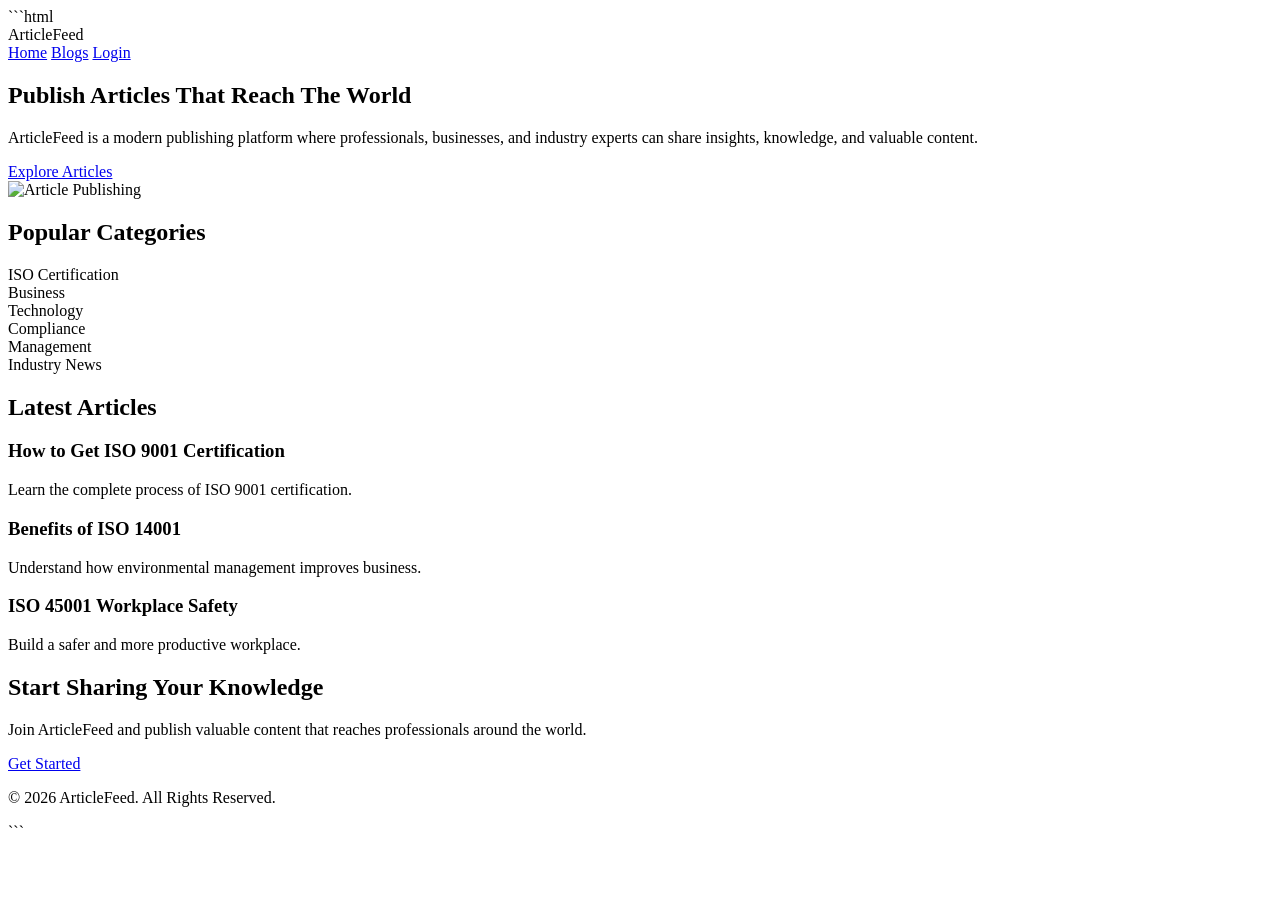
==== index.html @ c2cb36d0 "Update index.html" ====
```html
<!DOCTYPE html>
<html lang="en">
<head>
<meta charset="UTF-8">
<meta name="viewport" content="width=device-width, initial-scale=1.0">

<title>ArticleFeed | Share Knowledge & Industry Insights</title>
<meta name="description" content="ArticleFeed is a modern platform for publishing articles, industry insights, business guides, and professional content.">

<link rel="stylesheet" href="css/style.css">

<link rel="preconnect" href="https://fonts.googleapis.com">
<link href="https://fonts.googleapis.com/css2?family=Poppins:wght@300;400;500;600;700&display=swap" rel="stylesheet">
</head>

<body>

<header class="header">
    <div class="container">
        <div class="logo">
            Article<span>Feed</span>
        </div>

        <nav>
            <a href="index.html">Home</a>
            <a href="blogs.html">Blogs</a>
            <a href="admin/login.html">Login</a>
        </nav>
    </div>
</header>

<section class="hero">
    <div class="container hero-content">

        <div class="hero-text">
            <h1>Publish Articles That Reach The World</h1>

            <p>
                ArticleFeed is a modern publishing platform where professionals,
                businesses, and industry experts can share insights,
                knowledge, and valuable content.
            </p>

            <a href="blogs.html" class="btn">
                Explore Articles
            </a>
        </div>

        <div class="hero-image">
            <img src="https://images.unsplash.com/photo-1516321318423-f06f85e504b3?w=1000"
                alt="Article Publishing">
        </div>

    </div>
</section>

<section class="categories">

    <div class="container">

        <h2>Popular Categories</h2>

        <div class="category-grid">

            <div class="category-card">
                ISO Certification
            </div>

            <div class="category-card">
                Business
            </div>

            <div class="category-card">
                Technology
            </div>

            <div class="category-card">
                Compliance
            </div>

            <div class="category-card">
                Management
            </div>

            <div class="category-card">
                Industry News
            </div>

        </div>

    </div>

</section>

<section class="latest-posts">

    <div class="container">

        <h2>Latest Articles</h2>

        <div id="latestPosts" class="post-grid">

            <div class="post-card">
                <h3>How to Get ISO 9001 Certification</h3>
                <p>Learn the complete process of ISO 9001 certification.</p>
            </div>

            <div class="post-card">
                <h3>Benefits of ISO 14001</h3>
                <p>Understand how environmental management improves business.</p>
            </div>

            <div class="post-card">
                <h3>ISO 45001 Workplace Safety</h3>
                <p>Build a safer and more productive workplace.</p>
            </div>

        </div>

    </div>

</section>

<section class="cta">

    <div class="container">

        <h2>Start Sharing Your Knowledge</h2>

        <p>
            Join ArticleFeed and publish valuable content that reaches
            professionals around the world.
        </p>

        <a href="admin/login.html" class="btn">
            Get Started
        </a>

    </div>

</section>

<footer>

    <div class="container">

        <p>
            © 2026 ArticleFeed. All Rights Reserved.
        </p>

    </div>

</footer>

<script src="js/main.js"></script>

</body>
</html>
```
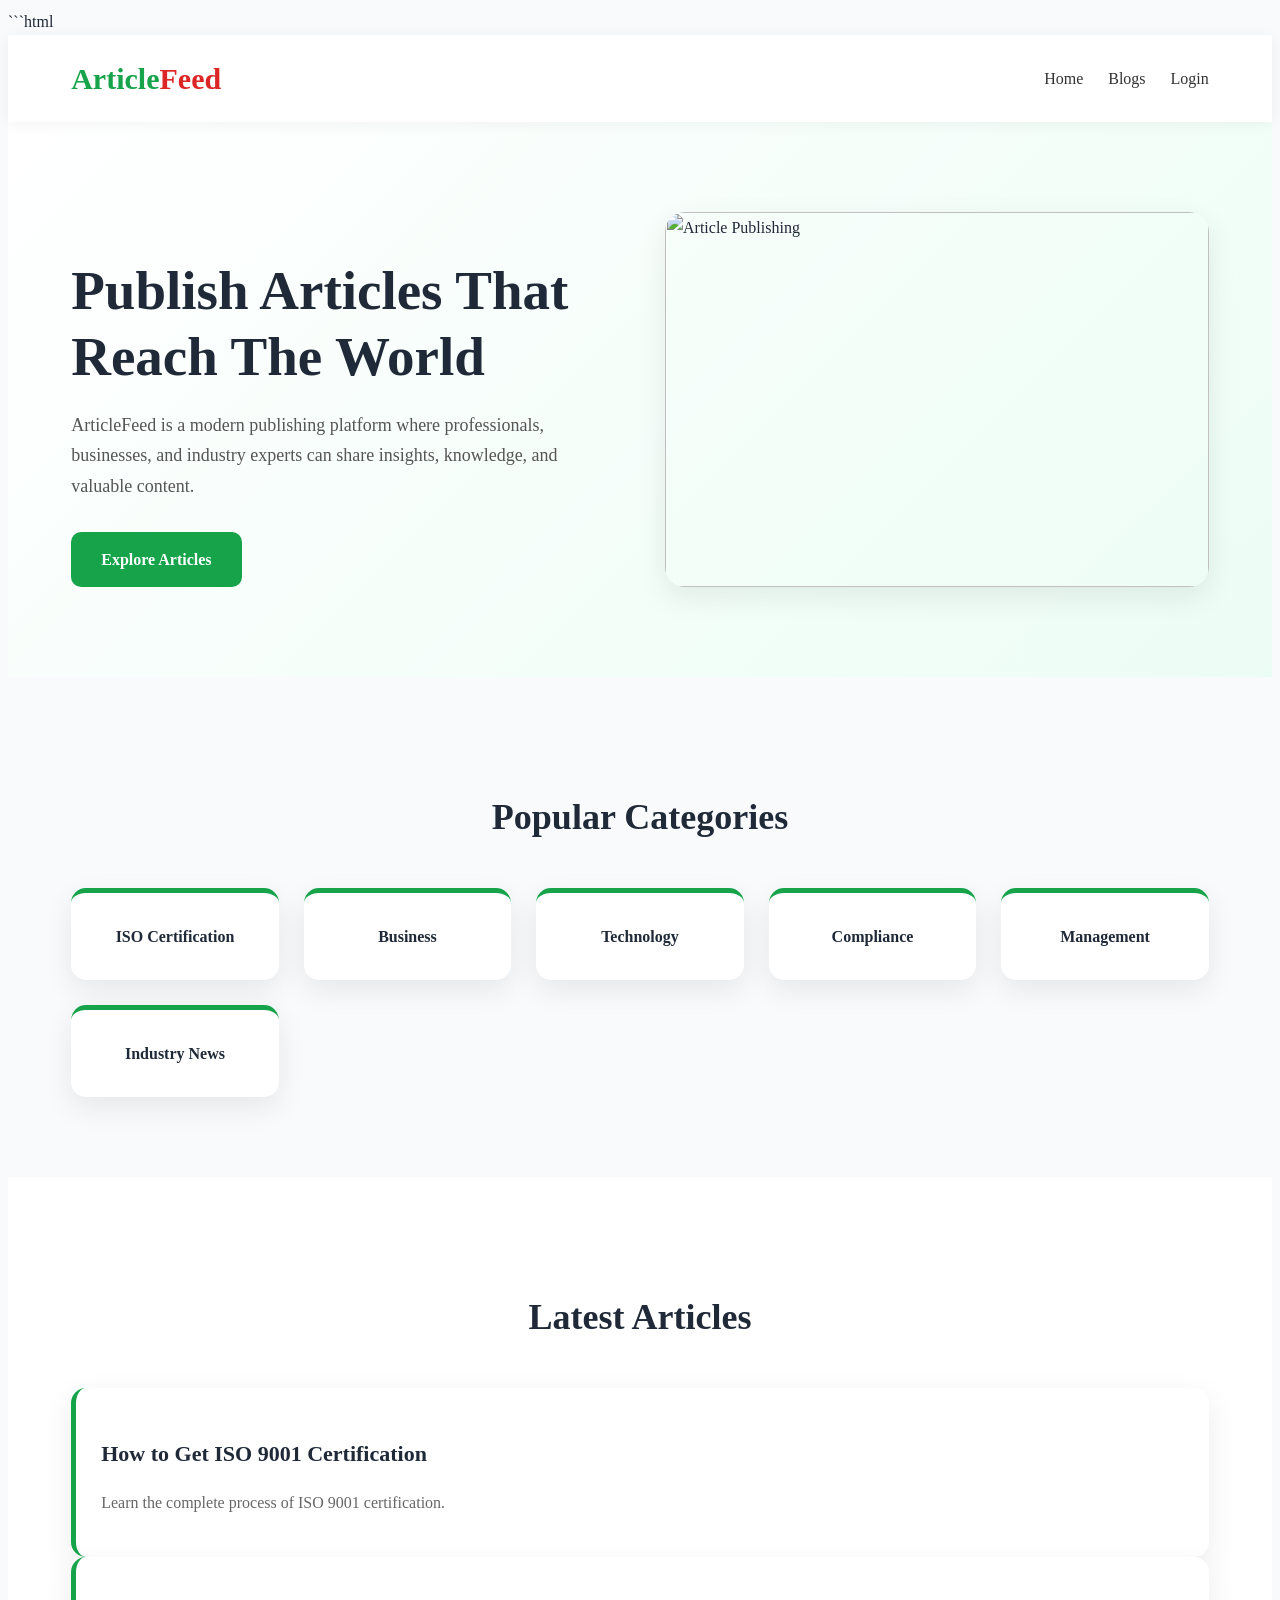
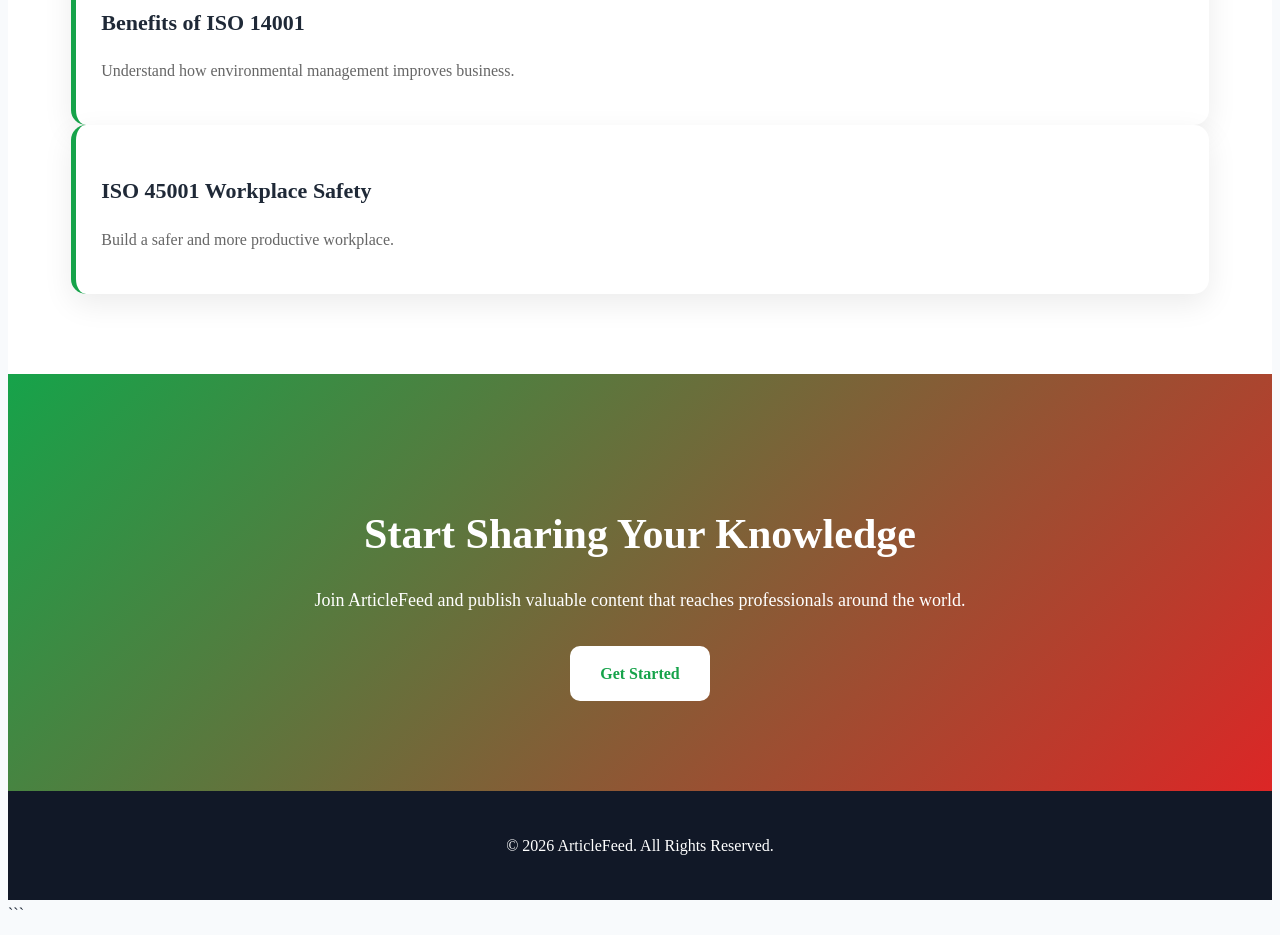
==== commit 453db093: "Update index.html" ====
--- a/index.html
+++ b/index.html
@@ -13,7 +13,7 @@
 <link rel="preconnect" href="https://fonts.googleapis.com">
 <link href="https://fonts.googleapis.com/css2?family=Poppins:wght@300;400;500;600;700&display=swap" rel="stylesheet">
 </head>
-
+    <script type="module" src="js/blog.js"></script>
 <body>
 
 <header class="header">
@@ -100,6 +100,7 @@
         <h2>Latest Articles</h2>
 
         <div id="latestPosts" class="post-grid">
+</div>
 
             <div class="post-card">
                 <h3>How to Get ISO 9001 Certification</h3>
--- a/css/style.css
+++ b/css/style.css
@@ -0,0 +1,282 @@
+```css
+*{
+margin:0;
+padding:0;
+box-sizing:border-box;
+font-family:'Poppins',sans-serif;
+}
+
+:root{
+--green:#16a34a;
+--green-dark:#15803d;
+--red:#dc2626;
+--white:#ffffff;
+--light:#f8fafc;
+--text:#1f2937;
+--shadow:0 10px 30px rgba(0,0,0,0.08);
+}
+
+body{
+background:var(--light);
+color:var(--text);
+line-height:1.7;
+}
+
+.container{
+width:90%;
+max-width:1200px;
+margin:auto;
+}
+
+/* HEADER */
+
+.header{
+background:#fff;
+padding:18px 0;
+position:sticky;
+top:0;
+z-index:1000;
+box-shadow:0 2px 15px rgba(0,0,0,.05);
+}
+
+.header .container{
+display:flex;
+justify-content:space-between;
+align-items:center;
+}
+
+.logo{
+font-size:30px;
+font-weight:700;
+color:var(--green);
+}
+
+.logo span{
+color:var(--red);
+}
+
+nav{
+display:flex;
+gap:25px;
+}
+
+nav a{
+text-decoration:none;
+color:#333;
+font-weight:500;
+transition:.3s;
+}
+
+nav a:hover{
+color:var(--green);
+}
+
+/* HERO */
+
+.hero{
+padding:90px 0;
+background:linear-gradient(
+135deg,
+#ffffff,
+#ecfdf5
+);
+}
+
+.hero-content{
+display:grid;
+grid-template-columns:1fr 1fr;
+align-items:center;
+gap:50px;
+}
+
+.hero-text h1{
+font-size:55px;
+font-weight:700;
+line-height:1.2;
+margin-bottom:20px;
+}
+
+.hero-text p{
+font-size:18px;
+color:#555;
+margin-bottom:30px;
+}
+
+.hero-image img{
+width:100%;
+border-radius:20px;
+box-shadow:var(--shadow);
+}
+
+/* BUTTON */
+
+.btn{
+display:inline-block;
+background:var(--green);
+color:#fff;
+padding:14px 30px;
+text-decoration:none;
+border-radius:10px;
+font-weight:600;
+transition:.3s;
+}
+
+.btn:hover{
+background:var(--green-dark);
+transform:translateY(-2px);
+}
+
+/* CATEGORIES */
+
+.categories{
+padding:80px 0;
+}
+
+.categories h2{
+text-align:center;
+font-size:36px;
+margin-bottom:40px;
+}
+
+.category-grid{
+display:grid;
+grid-template-columns:repeat(auto-fit,minmax(200px,1fr));
+gap:25px;
+}
+
+.category-card{
+background:#fff;
+padding:30px;
+border-radius:15px;
+text-align:center;
+font-weight:600;
+box-shadow:var(--shadow);
+border-top:5px solid var(--green);
+transition:.3s;
+}
+
+.category-card:hover{
+transform:translateY(-8px);
+}
+
+/* POSTS */
+
+.latest-posts{
+padding:80px 0;
+background:#fff;
+}
+
+.latest-posts h2{
+text-align:center;
+font-size:36px;
+margin-bottom:40px;
+}
+
+.post-grid{
+display:grid;
+grid-template-columns:repeat(auto-fit,minmax(300px,1fr));
+gap:30px;
+}
+
+.post-card{
+background:#fff;
+padding:25px;
+border-radius:15px;
+box-shadow:var(--shadow);
+transition:.3s;
+border-left:5px solid var(--green);
+}
+
+.post-card:hover{
+transform:translateY(-8px);
+}
+
+.post-card h3{
+margin-bottom:15px;
+font-size:22px;
+}
+
+.post-card p{
+color:#666;
+}
+
+/* CTA */
+
+.cta{
+padding:90px 0;
+background:linear-gradient(
+135deg,
+var(--green),
+var(--red)
+);
+color:#fff;
+text-align:center;
+}
+
+.cta h2{
+font-size:42px;
+margin-bottom:15px;
+}
+
+.cta p{
+max-width:700px;
+margin:auto;
+margin-bottom:30px;
+font-size:18px;
+}
+
+.cta .btn{
+background:#fff;
+color:var(--green);
+}
+
+/* FOOTER */
+
+footer{
+background:#111827;
+color:#fff;
+padding:25px 0;
+text-align:center;
+}
+
+/* RESPONSIVE */
+
+@media(max-width:900px){
+
+.hero-content{
+grid-template-columns:1fr;
+}
+
+.hero-text h1{
+font-size:38px;
+}
+
+nav{
+gap:15px;
+}
+
+}
+
+@media(max-width:600px){
+
+.logo{
+font-size:24px;
+}
+
+.hero{
+padding:60px 0;
+}
+
+.hero-text h1{
+font-size:32px;
+}
+
+.categories h2,
+.latest-posts h2,
+.cta h2{
+font-size:28px;
+}
+
+}
+```
+
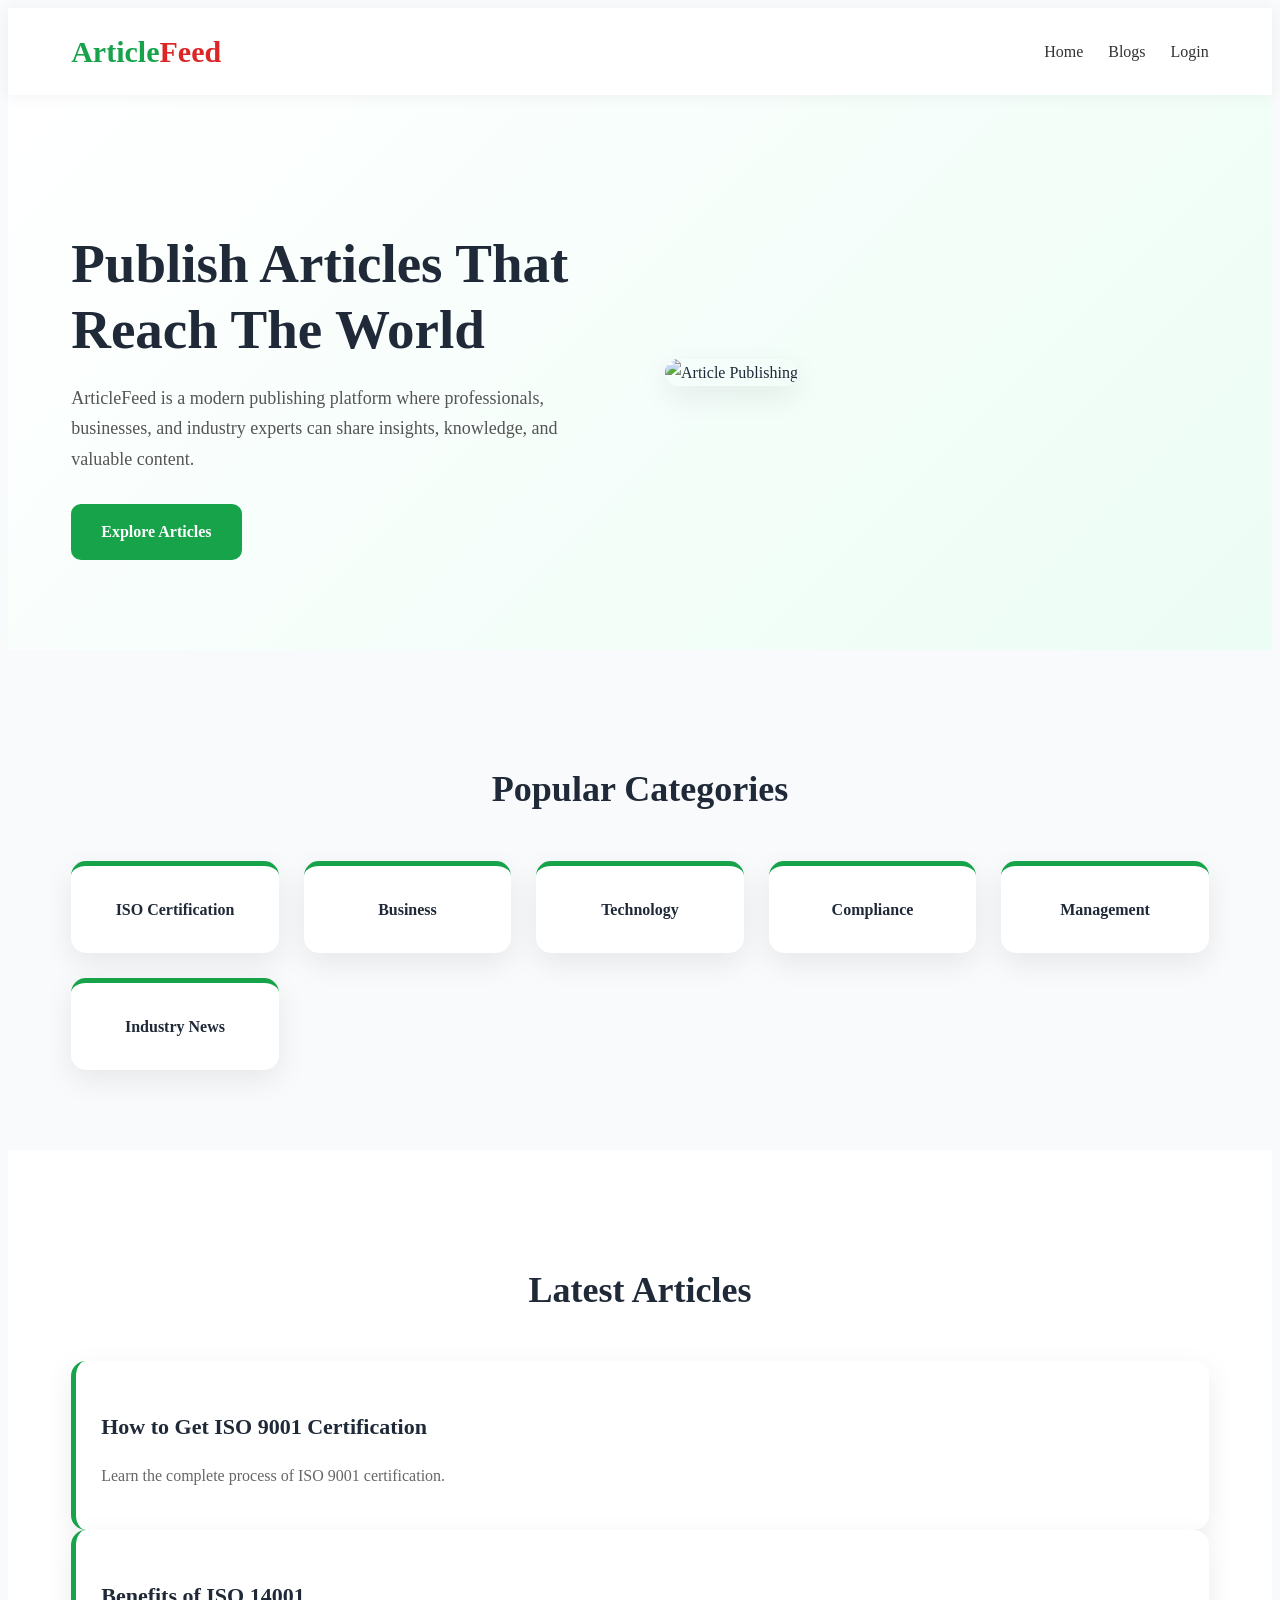
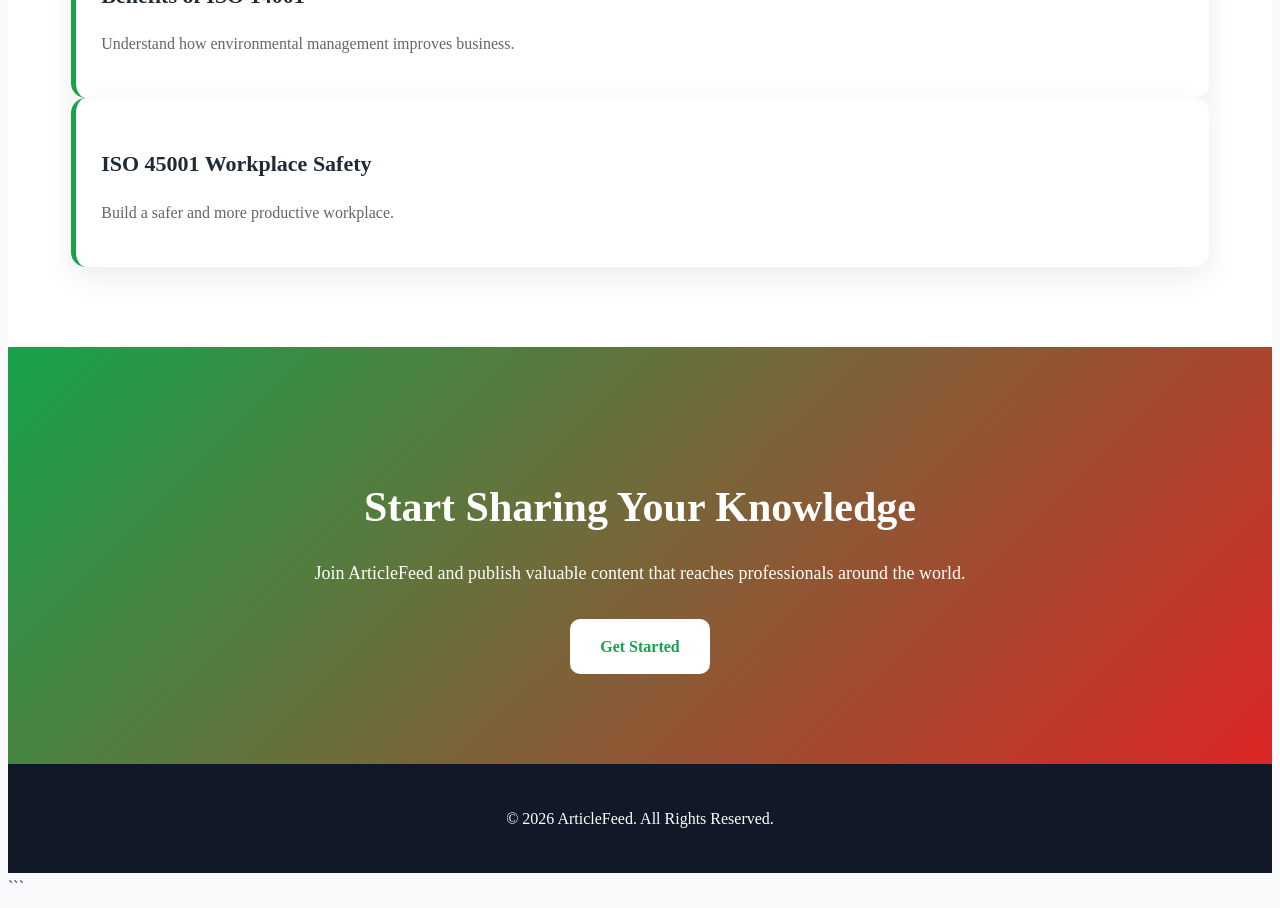
==== commit 4fdd3f58: "Update index.html" ====
--- a/index.html
+++ b/index.html
@@ -1,4 +1,3 @@
-```html
 <!DOCTYPE html>
 <html lang="en">
 <head>
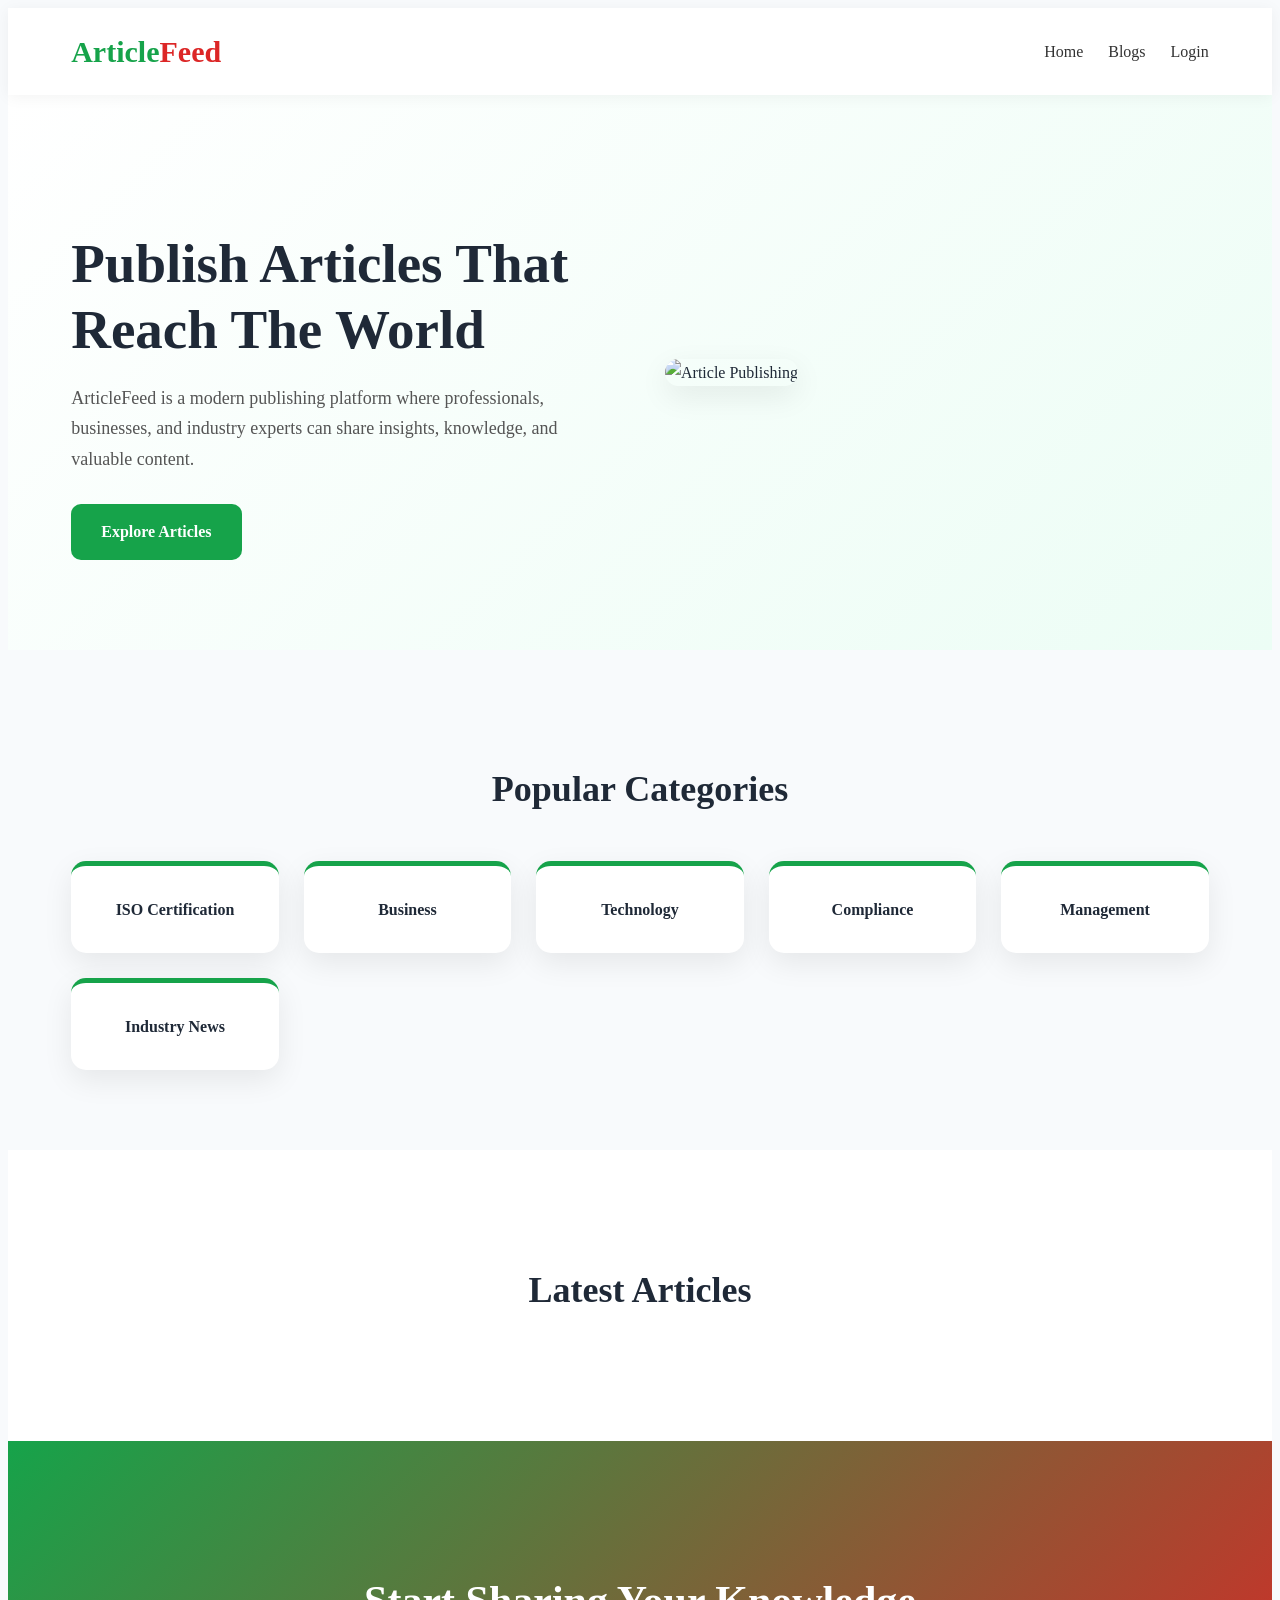
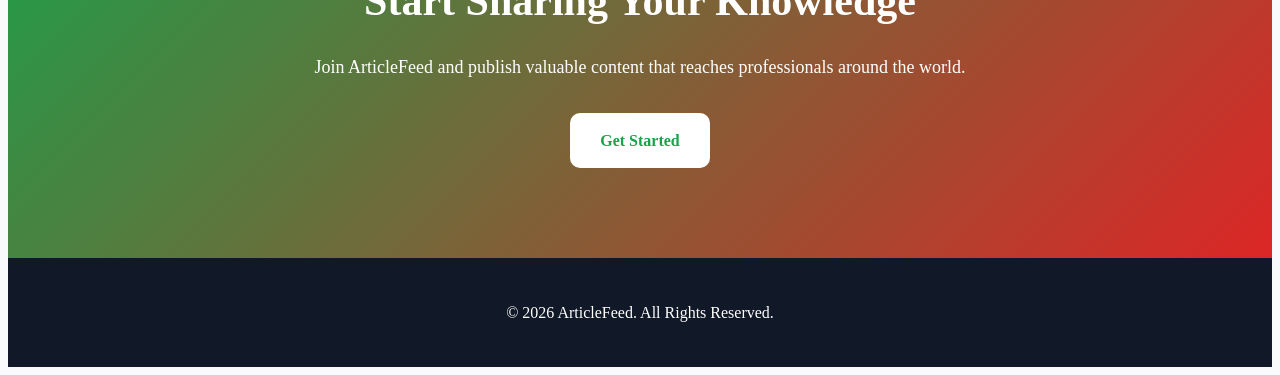
==== commit ddba3936: "Update index.html" ====
--- a/index.html
+++ b/index.html
@@ -1,161 +1,176 @@
 <!DOCTYPE html>
 <html lang="en">
+
 <head>
+
 <meta charset="UTF-8">
 <meta name="viewport" content="width=device-width, initial-scale=1.0">
 
 <title>ArticleFeed | Share Knowledge & Industry Insights</title>
-<meta name="description" content="ArticleFeed is a modern platform for publishing articles, industry insights, business guides, and professional content.">
+
+<meta name="description"
+content="ArticleFeed is a modern platform for publishing articles, industry insights, business guides, and professional content.">
 
 <link rel="stylesheet" href="css/style.css">
 
 <link rel="preconnect" href="https://fonts.googleapis.com">
-<link href="https://fonts.googleapis.com/css2?family=Poppins:wght@300;400;500;600;700&display=swap" rel="stylesheet">
+
+<link href="https://fonts.googleapis.com/css2?family=Poppins:wght@300;400;500;600;700&display=swap"
+rel="stylesheet">
+
 </head>
-    <script type="module" src="js/blog.js"></script>
+
 <body>
 
 <header class="header">
-    <div class="container">
-        <div class="logo">
-            Article<span>Feed</span>
-        </div>
 
-        <nav>
-            <a href="index.html">Home</a>
-            <a href="blogs.html">Blogs</a>
-            <a href="admin/login.html">Login</a>
-        </nav>
-    </div>
+<div class="container">
+
+<div class="logo">
+Article<span>Feed</span>
+</div>
+
+<nav>
+
+<a href="index.html">Home</a>
+
+<a href="blogs.html">Blogs</a>
+
+<a href="admin/login.html">Login</a>
+
+</nav>
+
+</div>
+
 </header>
 
 <section class="hero">
-    <div class="container hero-content">
 
-        <div class="hero-text">
-            <h1>Publish Articles That Reach The World</h1>
+<div class="container hero-content">
 
-            <p>
-                ArticleFeed is a modern publishing platform where professionals,
-                businesses, and industry experts can share insights,
-                knowledge, and valuable content.
-            </p>
+<div class="hero-text">
 
-            <a href="blogs.html" class="btn">
-                Explore Articles
-            </a>
-        </div>
+<h1>
+Publish Articles That Reach The World
+</h1>
 
-        <div class="hero-image">
-            <img src="https://images.unsplash.com/photo-1516321318423-f06f85e504b3?w=1000"
-                alt="Article Publishing">
-        </div>
+<p>
+ArticleFeed is a modern publishing platform where professionals,
+businesses, and industry experts can share insights,
+knowledge, and valuable content.
+</p>
 
-    </div>
+<a href="blogs.html" class="btn">
+Explore Articles
+</a>
+
+</div>
+
+<div class="hero-image">
+
+<img
+src="https://images.unsplash.com/photo-1516321318423-f06f85e504b3?w=1000"
+alt="Article Publishing">
+
+</div>
+
+</div>
+
 </section>
 
 <section class="categories">
 
-    <div class="container">
+<div class="container">
 
-        <h2>Popular Categories</h2>
+<h2>Popular Categories</h2>
 
-        <div class="category-grid">
+<div class="category-grid">
 
-            <div class="category-card">
-                ISO Certification
-            </div>
+<div class="category-card">
+ISO Certification
+</div>
 
-            <div class="category-card">
-                Business
-            </div>
+<div class="category-card">
+Business
+</div>
 
-            <div class="category-card">
-                Technology
-            </div>
+<div class="category-card">
+Technology
+</div>
 
-            <div class="category-card">
-                Compliance
-            </div>
+<div class="category-card">
+Compliance
+</div>
 
-            <div class="category-card">
-                Management
-            </div>
+<div class="category-card">
+Management
+</div>
 
-            <div class="category-card">
-                Industry News
-            </div>
+<div class="category-card">
+Industry News
+</div>
 
-        </div>
+</div>
 
-    </div>
+</div>
 
 </section>
 
+<!-- FIREBASE POSTS -->
+
 <section class="latest-posts">
 
-    <div class="container">
+<div class="container">
 
-        <h2>Latest Articles</h2>
+<h2>Latest Articles</h2>
 
-        <div id="latestPosts" class="post-grid">
+<div id="latestPosts" class="post-grid">
+
+<!-- Posts loaded from Firebase -->
+
 </div>
 
-            <div class="post-card">
-                <h3>How to Get ISO 9001 Certification</h3>
-                <p>Learn the complete process of ISO 9001 certification.</p>
-            </div>
-
-            <div class="post-card">
-                <h3>Benefits of ISO 14001</h3>
-                <p>Understand how environmental management improves business.</p>
-            </div>
-
-            <div class="post-card">
-                <h3>ISO 45001 Workplace Safety</h3>
-                <p>Build a safer and more productive workplace.</p>
-            </div>
-
-        </div>
-
-    </div>
+</div>
 
 </section>
 
 <section class="cta">
 
-    <div class="container">
+<div class="container">
 
-        <h2>Start Sharing Your Knowledge</h2>
+<h2>
+Start Sharing Your Knowledge
+</h2>
 
-        <p>
-            Join ArticleFeed and publish valuable content that reaches
-            professionals around the world.
-        </p>
+<p>
+Join ArticleFeed and publish valuable content that reaches
+professionals around the world.
+</p>
 
-        <a href="admin/login.html" class="btn">
-            Get Started
-        </a>
+<a href="admin/login.html" class="btn">
+Get Started
+</a>
 
-    </div>
+</div>
 
 </section>
 
 <footer>
 
-    <div class="container">
+<div class="container">
 
-        <p>
-            © 2026 ArticleFeed. All Rights Reserved.
-        </p>
+<p>
+© 2026 ArticleFeed. All Rights Reserved.
+</p>
 
-    </div>
+</div>
 
 </footer>
 
-<script src="js/main.js"></script>
+<!-- BLOG SCRIPT -->
+
+<script type="module" src="js/blog.js"></script>
 
 </body>
+
 </html>
-```
-
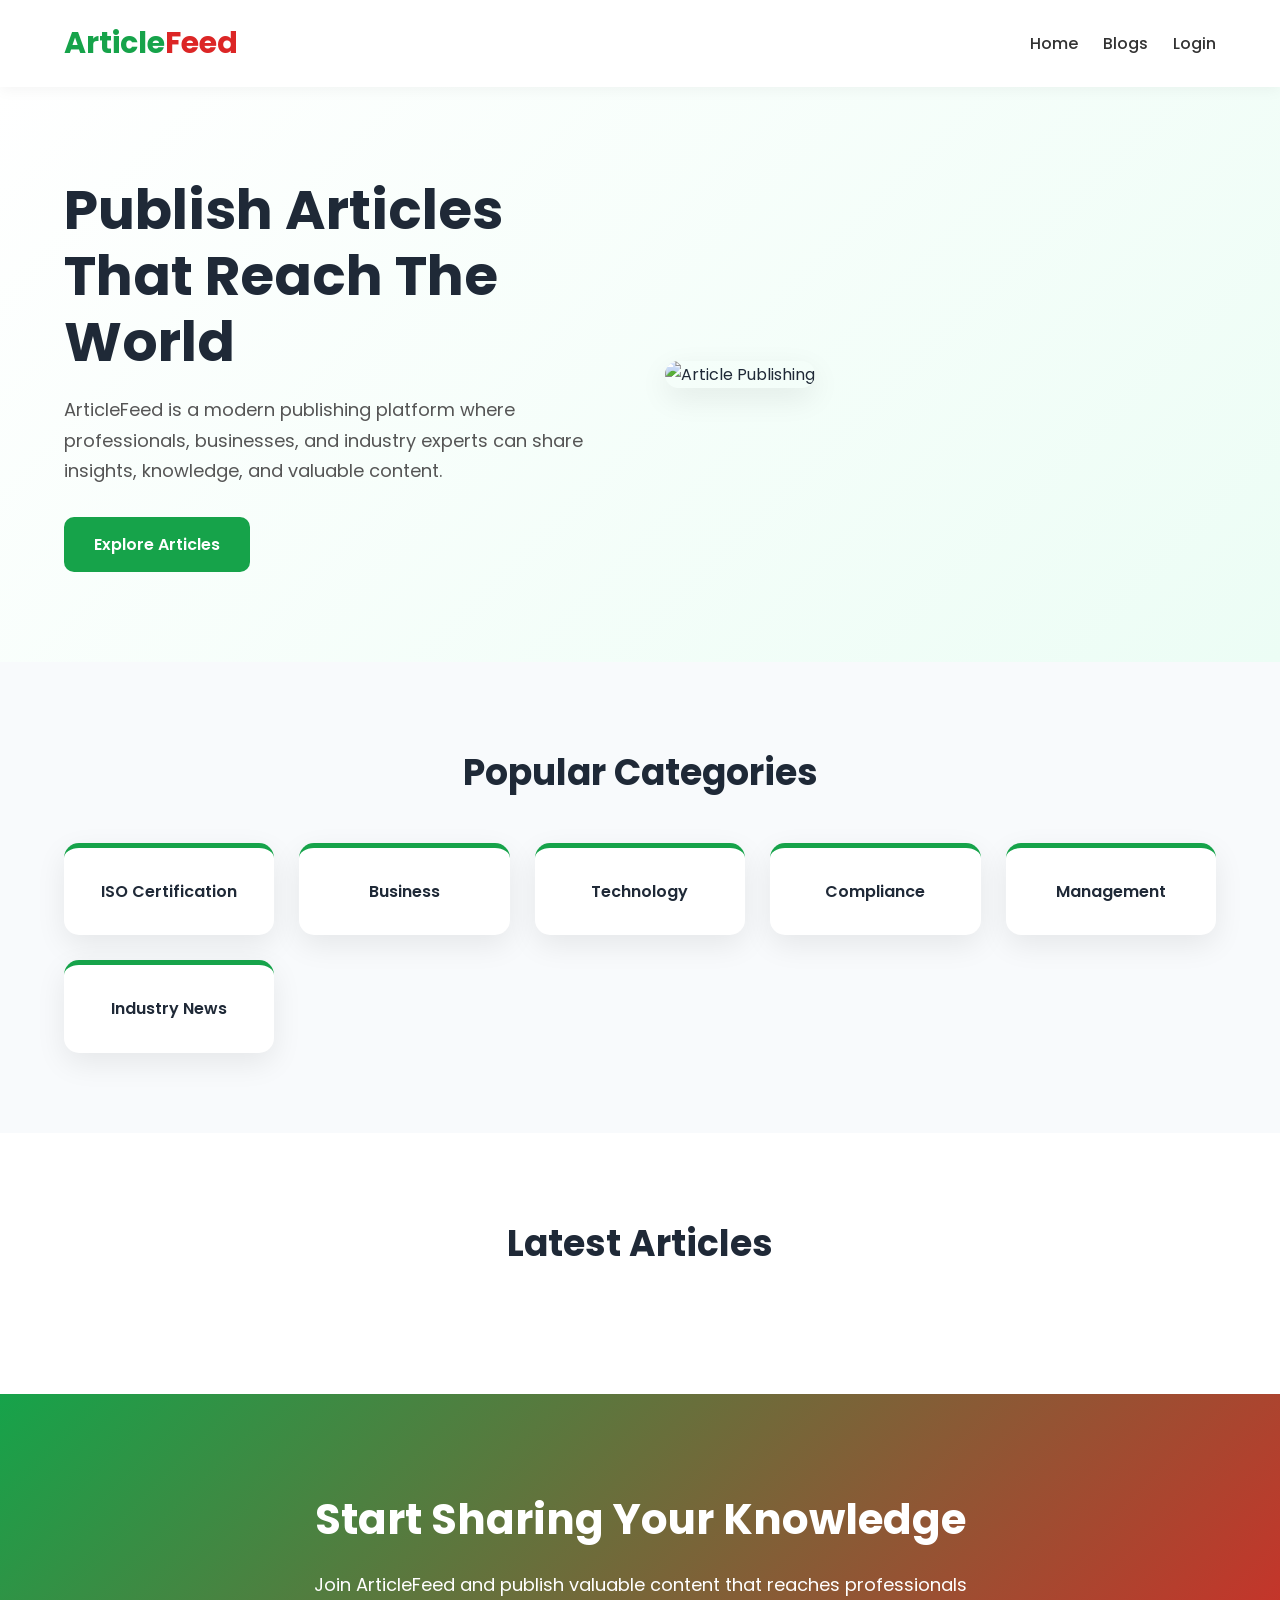
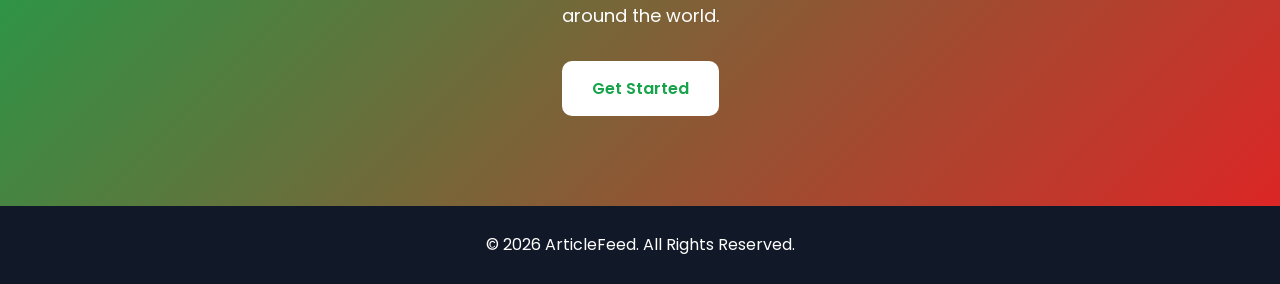
==== commit 1e43ff16: "Update index.html" ====
--- a/index.html
+++ b/index.html
@@ -5,6 +5,7 @@
 
 <meta charset="UTF-8">
 <meta name="viewport" content="width=device-width, initial-scale=1.0">
+  <meta name="google-site-verification" content="3u3PpjCvQ0QmKbpqgPXjgBtOuxwUGwCLlPK6Dde6uUM" />
 
 <title>ArticleFeed | Share Knowledge & Industry Insights</title>
 
--- a/css/style.css
+++ b/css/style.css
@@ -1,4 +1,3 @@
-```css
 *{
 margin:0;
 padding:0;
@@ -278,5 +277,3 @@
 }
 
 }
-```
-
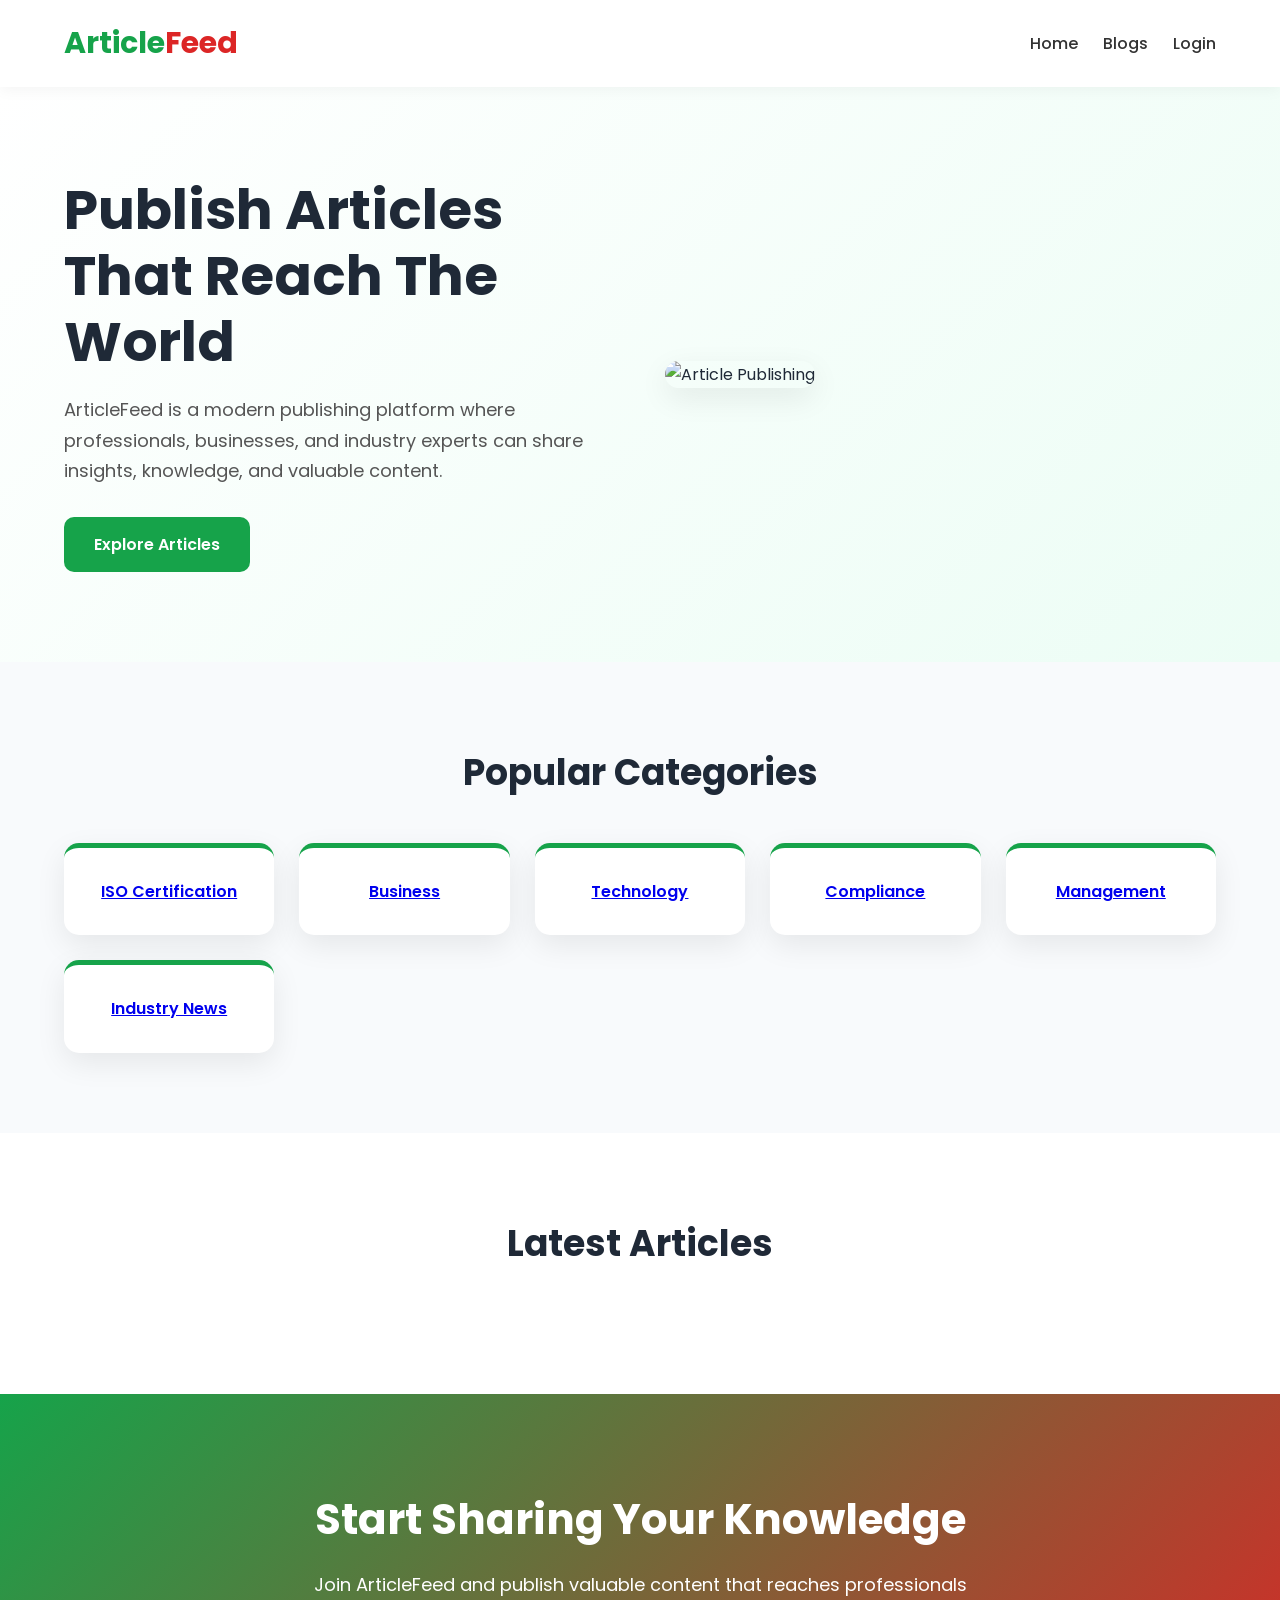
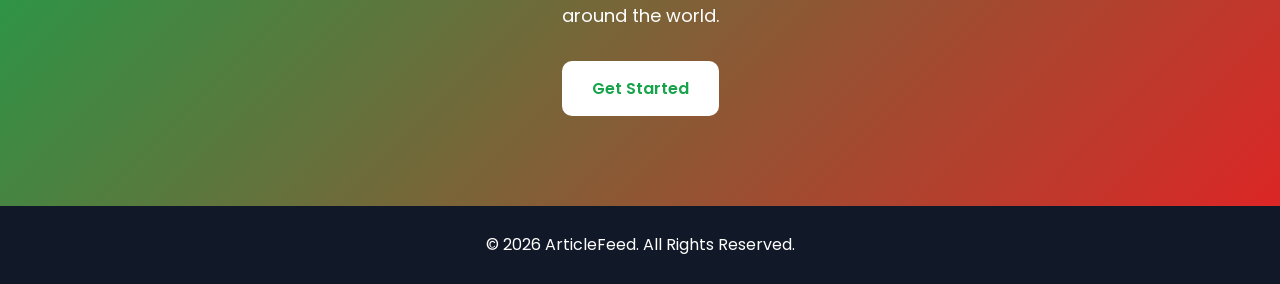
==== commit 9288edfd: "Update index.html" ====
--- a/index.html
+++ b/index.html
@@ -87,29 +87,29 @@
 
 <div class="category-grid">
 
-<div class="category-card">
+<a href="blogs.html?category=ISO%20Certification" class="category-card">
 ISO Certification
-</div>
+</a>
 
-<div class="category-card">
+<a href="blogs.html?category=Business" class="category-card">
 Business
-</div>
+</a>
 
-<div class="category-card">
+<a href="blogs.html?category=Technology" class="category-card">
 Technology
-</div>
+</a>
 
-<div class="category-card">
+<a href="blogs.html?category=Compliance" class="category-card">
 Compliance
-</div>
+</a>
 
-<div class="category-card">
+<a href="blogs.html?category=Management" class="category-card">
 Management
-</div>
+</a>
 
-<div class="category-card">
+<a href="blogs.html?category=Industry%20News" class="category-card">
 Industry News
-</div>
+</a>
 
 </div>
 
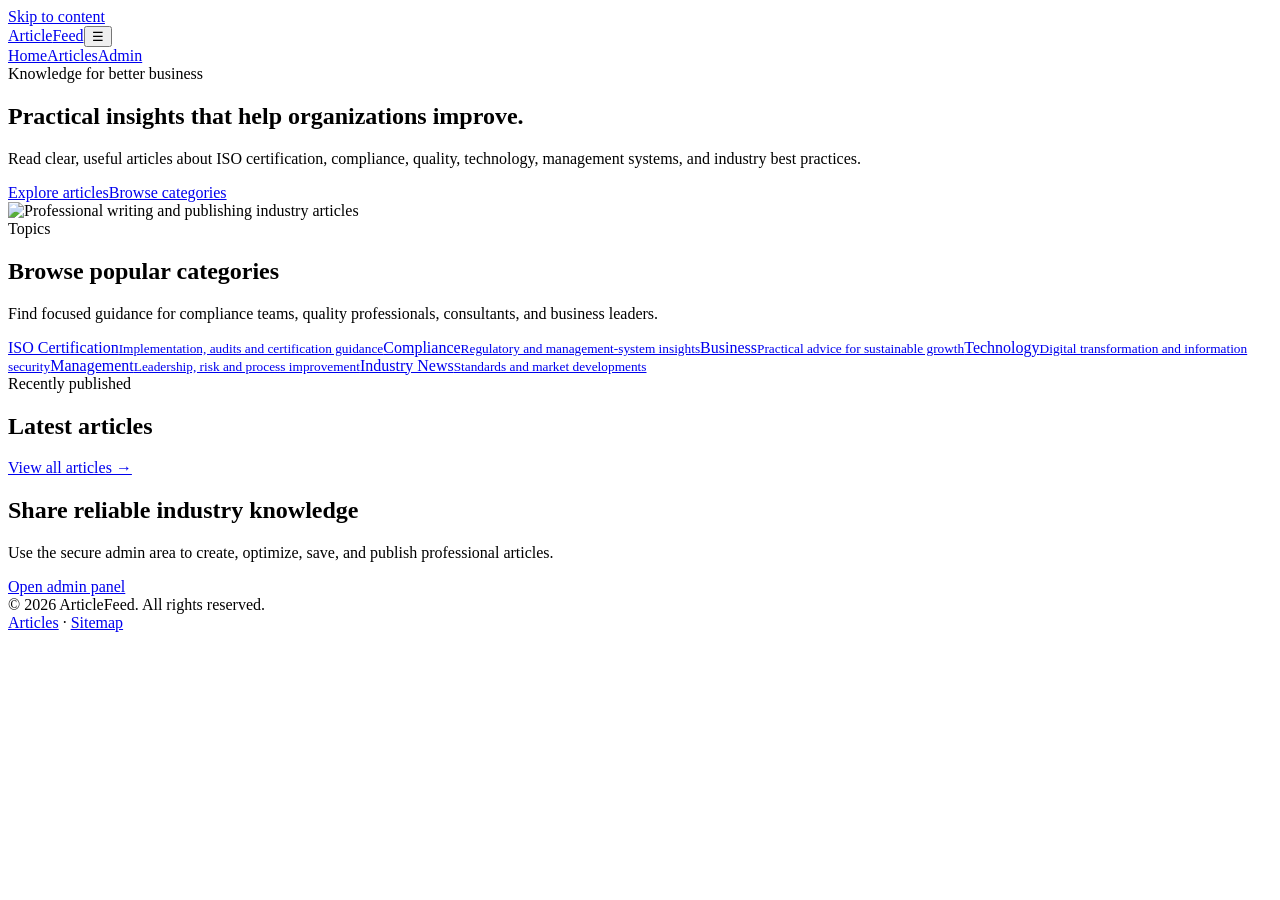
==== commit a69ffb8b: "Add files via upload" ====
--- a/index.html
+++ b/index.html
@@ -1,177 +1 @@
-<!DOCTYPE html>
-<html lang="en">
-
-<head>
-
-<meta charset="UTF-8">
-<meta name="viewport" content="width=device-width, initial-scale=1.0">
-  <meta name="google-site-verification" content="3u3PpjCvQ0QmKbpqgPXjgBtOuxwUGwCLlPK6Dde6uUM" />
-
-<title>ArticleFeed | Share Knowledge & Industry Insights</title>
-
-<meta name="description"
-content="ArticleFeed is a modern platform for publishing articles, industry insights, business guides, and professional content.">
-
-<link rel="stylesheet" href="css/style.css">
-
-<link rel="preconnect" href="https://fonts.googleapis.com">
-
-<link href="https://fonts.googleapis.com/css2?family=Poppins:wght@300;400;500;600;700&display=swap"
-rel="stylesheet">
-
-</head>
-
-<body>
-
-<header class="header">
-
-<div class="container">
-
-<div class="logo">
-Article<span>Feed</span>
-</div>
-
-<nav>
-
-<a href="index.html">Home</a>
-
-<a href="blogs.html">Blogs</a>
-
-<a href="admin/login.html">Login</a>
-
-</nav>
-
-</div>
-
-</header>
-
-<section class="hero">
-
-<div class="container hero-content">
-
-<div class="hero-text">
-
-<h1>
-Publish Articles That Reach The World
-</h1>
-
-<p>
-ArticleFeed is a modern publishing platform where professionals,
-businesses, and industry experts can share insights,
-knowledge, and valuable content.
-</p>
-
-<a href="blogs.html" class="btn">
-Explore Articles
-</a>
-
-</div>
-
-<div class="hero-image">
-
-<img
-src="https://images.unsplash.com/photo-1516321318423-f06f85e504b3?w=1000"
-alt="Article Publishing">
-
-</div>
-
-</div>
-
-</section>
-
-<section class="categories">
-
-<div class="container">
-
-<h2>Popular Categories</h2>
-
-<div class="category-grid">
-
-<a href="blogs.html?category=ISO%20Certification" class="category-card">
-ISO Certification
-</a>
-
-<a href="blogs.html?category=Business" class="category-card">
-Business
-</a>
-
-<a href="blogs.html?category=Technology" class="category-card">
-Technology
-</a>
-
-<a href="blogs.html?category=Compliance" class="category-card">
-Compliance
-</a>
-
-<a href="blogs.html?category=Management" class="category-card">
-Management
-</a>
-
-<a href="blogs.html?category=Industry%20News" class="category-card">
-Industry News
-</a>
-
-</div>
-
-</div>
-
-</section>
-
-<!-- FIREBASE POSTS -->
-
-<section class="latest-posts">
-
-<div class="container">
-
-<h2>Latest Articles</h2>
-
-<div id="latestPosts" class="post-grid">
-
-<!-- Posts loaded from Firebase -->
-
-</div>
-
-</div>
-
-</section>
-
-<section class="cta">
-
-<div class="container">
-
-<h2>
-Start Sharing Your Knowledge
-</h2>
-
-<p>
-Join ArticleFeed and publish valuable content that reaches
-professionals around the world.
-</p>
-
-<a href="admin/login.html" class="btn">
-Get Started
-</a>
-
-</div>
-
-</section>
-
-<footer>
-
-<div class="container">
-
-<p>
-© 2026 ArticleFeed. All Rights Reserved.
-</p>
-
-</div>
-
-</footer>
-
-<!-- BLOG SCRIPT -->
-
-<script type="module" src="js/blog.js"></script>
-
-</body>
-
-</html>
+<!doctype html><html lang="en"><head><meta charset="utf-8"><meta name="viewport" content="width=device-width,initial-scale=1"><title>ArticleFeed | ISO, Compliance & Business Insights</title><meta name="description" content="Explore practical articles on ISO certification, compliance, quality management, business standards, technology, and industry best practices."><meta name="robots" content="index,follow,max-image-preview:large"><meta name="google-site-verification" content="3u3PpjCvQ0QmKbpqgPXjgBtOuxwUGwCLlPK6Dde6uUM"><link rel="canonical" href="https://articlefeed-4be15.web.app/"><meta property="og:type" content="website"><meta property="og:title" content="ArticleFeed | ISO, Compliance & Business Insights"><meta property="og:description" content="Practical guides and expert insights for professionals and businesses."><meta name="twitter:card" content="summary_large_image"><link rel="preconnect" href="https://fonts.googleapis.com"><link rel="preconnect" href="https://fonts.gstatic.com" crossorigin><link href="https://fonts.googleapis.com/css2?family=Inter:wght@400;500;600;700;800&display=swap" rel="stylesheet"><link rel="stylesheet" href="css/style.css"><script type="application/ld+json">{"@context":"https://schema.org","@type":"WebSite","name":"ArticleFeed","url":"https://articlefeed-4be15.web.app/","potentialAction":{"@type":"SearchAction","target":"https://articlefeed-4be15.web.app/blogs.html?q={search_term_string}","query-input":"required name=search_term_string"}}</script></head><body><a class="skip-link" href="#main">Skip to content</a><header class="site-header"><div class="container header-inner"><a class="brand" href="index.html" aria-label="ArticleFeed home">Article<span>Feed</span></a><button class="nav-toggle" aria-expanded="false" aria-label="Open navigation">☰</button><nav class="site-nav" aria-label="Primary navigation"><a href="index.html">Home</a><a href="blogs.html">Articles</a><a href="admin/login.html">Admin</a></nav></div></header><main id="main"><section class="hero"><div class="container hero-grid"><div><span class="eyebrow">Knowledge for better business</span><h1>Practical insights that help organizations improve.</h1><p>Read clear, useful articles about ISO certification, compliance, quality, technology, management systems, and industry best practices.</p><div class="button-row"><a class="btn" href="blogs.html">Explore articles</a><a class="btn secondary" href="#categories">Browse categories</a></div></div><div class="hero-card"><img src="https://images.unsplash.com/photo-1455390582262-044cdead277a?auto=format&fit=crop&w=1200&q=80" alt="Professional writing and publishing industry articles" width="1200" height="900"></div></div></section><section class="section" id="categories"><div class="container"><div class="section-heading"><div><span class="eyebrow">Topics</span><h2>Browse popular categories</h2></div><p>Find focused guidance for compliance teams, quality professionals, consultants, and business leaders.</p></div><div class="category-grid"><a class="category-card" href="blogs.html?category=ISO%20Certification">ISO Certification<small>Implementation, audits and certification guidance</small></a><a class="category-card" href="blogs.html?category=Compliance">Compliance<small>Regulatory and management-system insights</small></a><a class="category-card" href="blogs.html?category=Business">Business<small>Practical advice for sustainable growth</small></a><a class="category-card" href="blogs.html?category=Technology">Technology<small>Digital transformation and information security</small></a><a class="category-card" href="blogs.html?category=Management">Management<small>Leadership, risk and process improvement</small></a><a class="category-card" href="blogs.html?category=Industry%20News">Industry News<small>Standards and market developments</small></a></div></div></section><section class="section section-muted"><div class="container"><div class="section-heading"><div><span class="eyebrow">Recently published</span><h2>Latest articles</h2></div><a class="read-more" href="blogs.html">View all articles →</a></div><div id="latestPosts" class="post-grid"><div class="skeleton"></div><div class="skeleton"></div><div class="skeleton"></div></div></div></section><section class="cta"><div class="container"><h2>Share reliable industry knowledge</h2><p>Use the secure admin area to create, optimize, save, and publish professional articles.</p><a class="btn" href="admin/login.html">Open admin panel</a></div></section></main><footer class="site-footer"><div class="container footer-inner"><div>© 2026 ArticleFeed. All rights reserved.</div><div><a href="blogs.html">Articles</a> · <a href="sitemap.xml">Sitemap</a></div></div></footer><script type="module" src="js/site.js"></script><script type="module" src="js/blog.js"></script></body></html>
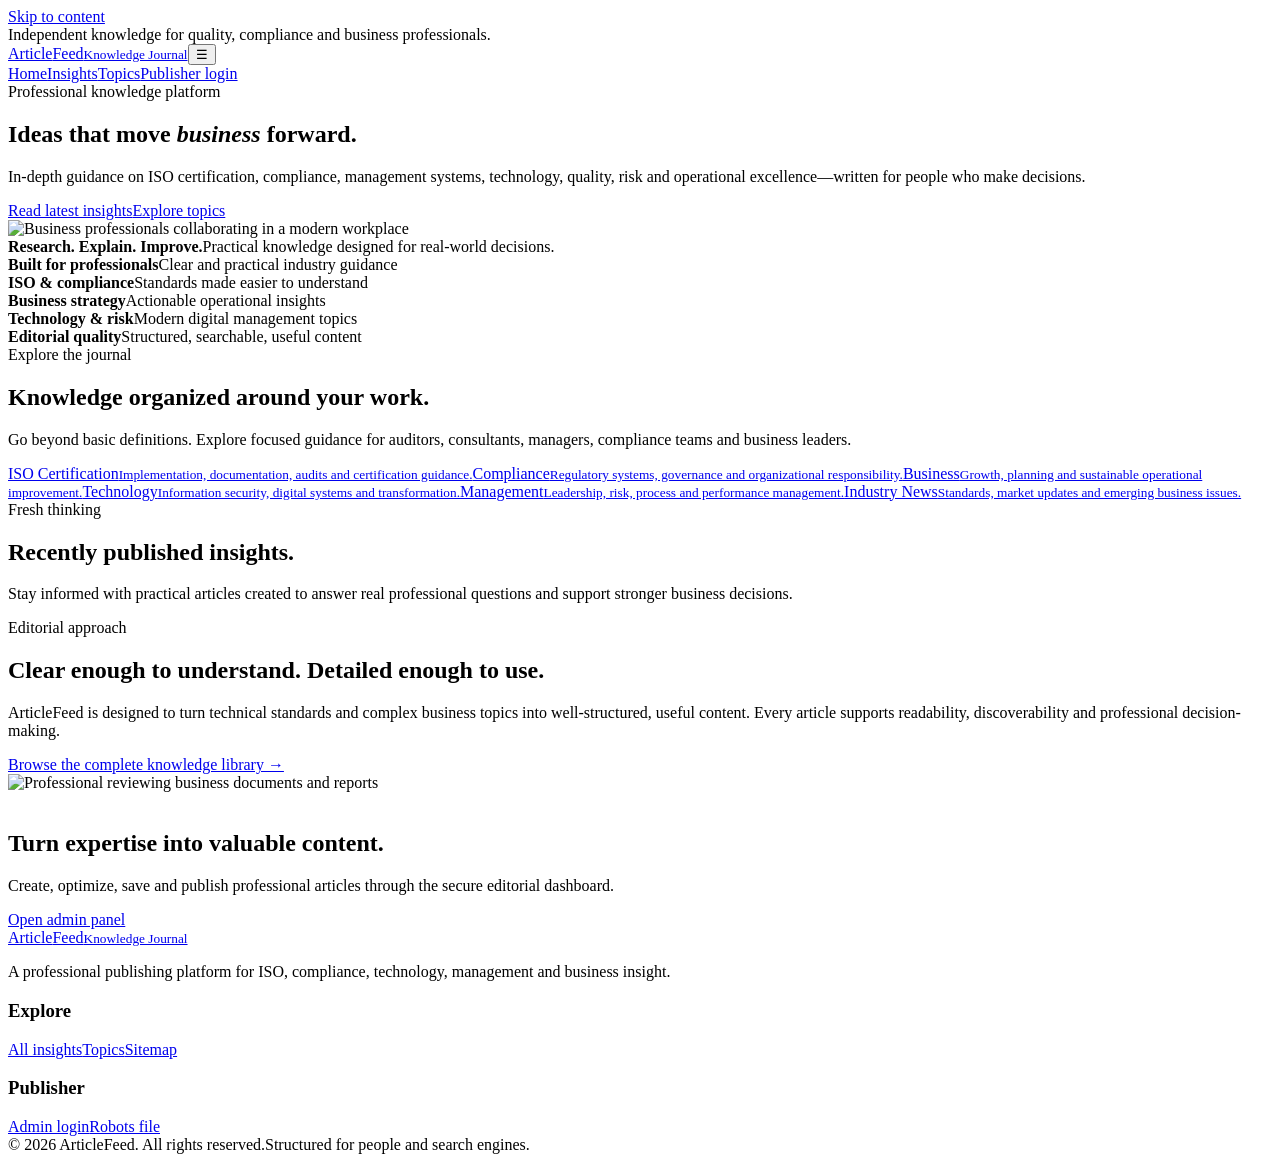
==== commit be925c4e: "Add files via upload" ====
--- a/index.html
+++ b/index.html
@@ -1 +1 @@
-<!doctype html><html lang="en"><head><meta charset="utf-8"><meta name="viewport" content="width=device-width,initial-scale=1"><title>ArticleFeed | ISO, Compliance & Business Insights</title><meta name="description" content="Explore practical articles on ISO certification, compliance, quality management, business standards, technology, and industry best practices."><meta name="robots" content="index,follow,max-image-preview:large"><meta name="google-site-verification" content="3u3PpjCvQ0QmKbpqgPXjgBtOuxwUGwCLlPK6Dde6uUM"><link rel="canonical" href="https://articlefeed-4be15.web.app/"><meta property="og:type" content="website"><meta property="og:title" content="ArticleFeed | ISO, Compliance & Business Insights"><meta property="og:description" content="Practical guides and expert insights for professionals and businesses."><meta name="twitter:card" content="summary_large_image"><link rel="preconnect" href="https://fonts.googleapis.com"><link rel="preconnect" href="https://fonts.gstatic.com" crossorigin><link href="https://fonts.googleapis.com/css2?family=Inter:wght@400;500;600;700;800&display=swap" rel="stylesheet"><link rel="stylesheet" href="css/style.css"><script type="application/ld+json">{"@context":"https://schema.org","@type":"WebSite","name":"ArticleFeed","url":"https://articlefeed-4be15.web.app/","potentialAction":{"@type":"SearchAction","target":"https://articlefeed-4be15.web.app/blogs.html?q={search_term_string}","query-input":"required name=search_term_string"}}</script></head><body><a class="skip-link" href="#main">Skip to content</a><header class="site-header"><div class="container header-inner"><a class="brand" href="index.html" aria-label="ArticleFeed home">Article<span>Feed</span></a><button class="nav-toggle" aria-expanded="false" aria-label="Open navigation">☰</button><nav class="site-nav" aria-label="Primary navigation"><a href="index.html">Home</a><a href="blogs.html">Articles</a><a href="admin/login.html">Admin</a></nav></div></header><main id="main"><section class="hero"><div class="container hero-grid"><div><span class="eyebrow">Knowledge for better business</span><h1>Practical insights that help organizations improve.</h1><p>Read clear, useful articles about ISO certification, compliance, quality, technology, management systems, and industry best practices.</p><div class="button-row"><a class="btn" href="blogs.html">Explore articles</a><a class="btn secondary" href="#categories">Browse categories</a></div></div><div class="hero-card"><img src="https://images.unsplash.com/photo-1455390582262-044cdead277a?auto=format&fit=crop&w=1200&q=80" alt="Professional writing and publishing industry articles" width="1200" height="900"></div></div></section><section class="section" id="categories"><div class="container"><div class="section-heading"><div><span class="eyebrow">Topics</span><h2>Browse popular categories</h2></div><p>Find focused guidance for compliance teams, quality professionals, consultants, and business leaders.</p></div><div class="category-grid"><a class="category-card" href="blogs.html?category=ISO%20Certification">ISO Certification<small>Implementation, audits and certification guidance</small></a><a class="category-card" href="blogs.html?category=Compliance">Compliance<small>Regulatory and management-system insights</small></a><a class="category-card" href="blogs.html?category=Business">Business<small>Practical advice for sustainable growth</small></a><a class="category-card" href="blogs.html?category=Technology">Technology<small>Digital transformation and information security</small></a><a class="category-card" href="blogs.html?category=Management">Management<small>Leadership, risk and process improvement</small></a><a class="category-card" href="blogs.html?category=Industry%20News">Industry News<small>Standards and market developments</small></a></div></div></section><section class="section section-muted"><div class="container"><div class="section-heading"><div><span class="eyebrow">Recently published</span><h2>Latest articles</h2></div><a class="read-more" href="blogs.html">View all articles →</a></div><div id="latestPosts" class="post-grid"><div class="skeleton"></div><div class="skeleton"></div><div class="skeleton"></div></div></div></section><section class="cta"><div class="container"><h2>Share reliable industry knowledge</h2><p>Use the secure admin area to create, optimize, save, and publish professional articles.</p><a class="btn" href="admin/login.html">Open admin panel</a></div></section></main><footer class="site-footer"><div class="container footer-inner"><div>© 2026 ArticleFeed. All rights reserved.</div><div><a href="blogs.html">Articles</a> · <a href="sitemap.xml">Sitemap</a></div></div></footer><script type="module" src="js/site.js"></script><script type="module" src="js/blog.js"></script></body></html>+<!doctype html><html lang="en"><head><meta charset="utf-8"><meta name="viewport" content="width=device-width,initial-scale=1"><title>ArticleFeed | Expert ISO, Compliance & Business Insights</title><meta name="description" content="Discover expert-led articles on ISO certification, compliance, quality management, technology, risk, and modern business improvement."><meta name="robots" content="index,follow,max-image-preview:large"><meta name="google-site-verification" content="3u3PpjCvQ0QmKbpqgPXjgBtOuxwUGwCLlPK6Dde6uUM"><link rel="canonical" href="https://articlefeed-4be15.web.app/"><meta property="og:type" content="website"><meta property="og:title" content="ArticleFeed | Expert ISO, Compliance & Business Insights"><meta property="og:description" content="Clear, useful and professionally researched knowledge for better organizations."><meta name="twitter:card" content="summary_large_image"><link rel="preconnect" href="https://fonts.googleapis.com"><link rel="preconnect" href="https://fonts.gstatic.com" crossorigin><link href="https://fonts.googleapis.com/css2?family=Inter:wght@400;500;600;700;800;900&display=swap" rel="stylesheet"><link rel="stylesheet" href="css/style.css"><script type="application/ld+json">{"@context":"https://schema.org","@type":"WebSite","name":"ArticleFeed","url":"https://articlefeed-4be15.web.app/","description":"Professional ISO, compliance and business knowledge platform.","potentialAction":{"@type":"SearchAction","target":"https://articlefeed-4be15.web.app/blogs.html?q={search_term_string}","query-input":"required name=search_term_string"}}</script></head><body><a class="skip-link" href="#main">Skip to content</a><div class="announcement">Independent knowledge for quality, compliance and business professionals.</div><header class="site-header"><div class="container header-inner"><a class="brand" href="index.html" aria-label="ArticleFeed home">Article<span>Feed</span><small>Knowledge Journal</small></a><button class="nav-toggle" aria-expanded="false" aria-label="Open navigation">☰</button><nav class="site-nav" aria-label="Primary navigation"><a href="index.html" aria-current="page">Home</a><a href="blogs.html">Insights</a><a href="#categories">Topics</a><a class="nav-cta" href="admin/login.html">Publisher login</a></nav></div></header><main id="main"><section class="hero"><div class="container hero-grid"><div class="hero-copy"><div class="kicker">Professional knowledge platform</div><h1>Ideas that move <em>business</em> forward.</h1><p>In-depth guidance on ISO certification, compliance, management systems, technology, quality, risk and operational excellence—written for people who make decisions.</p><div class="button-row"><a class="btn" href="blogs.html">Read latest insights</a><a class="btn secondary" href="#categories">Explore topics</a></div></div><div class="hero-visual"><img src="https://images.unsplash.com/photo-1521737711867-e3b97375f902?auto=format&fit=crop&w=1200&q=88" alt="Business professionals collaborating in a modern workplace" width="1200" height="1500"><div class="visual-note"><strong>Research. Explain. Improve.</strong><span>Practical knowledge designed for real-world decisions.</span></div></div></div></section><section class="trust-strip"><div class="container trust-grid"><div><strong>Built for professionals</strong><span>Clear and practical industry guidance</span></div><div><strong>ISO & compliance</strong><span>Standards made easier to understand</span></div><div><strong>Business strategy</strong><span>Actionable operational insights</span></div><div><strong>Technology & risk</strong><span>Modern digital management topics</span></div><div><strong>Editorial quality</strong><span>Structured, searchable, useful content</span></div></div></section><section class="section" id="categories"><div class="container"><div class="section-heading"><div><span class="eyebrow">Explore the journal</span><h2>Knowledge organized around your work.</h2></div><p>Go beyond basic definitions. Explore focused guidance for auditors, consultants, managers, compliance teams and business leaders.</p></div><div class="category-grid"><a class="category-card" data-index="01" href="blogs.html?category=ISO%20Certification">ISO Certification<small>Implementation, documentation, audits and certification guidance.</small></a><a class="category-card" data-index="02" href="blogs.html?category=Compliance">Compliance<small>Regulatory systems, governance and organizational responsibility.</small></a><a class="category-card" data-index="03" href="blogs.html?category=Business">Business<small>Growth, planning and sustainable operational improvement.</small></a><a class="category-card" data-index="04" href="blogs.html?category=Technology">Technology<small>Information security, digital systems and transformation.</small></a><a class="category-card" data-index="05" href="blogs.html?category=Management">Management<small>Leadership, risk, process and performance management.</small></a><a class="category-card" data-index="06" href="blogs.html?category=Industry%20News">Industry News<small>Standards, market updates and emerging business issues.</small></a></div></div></section><section class="section section-muted"><div class="container"><div class="section-heading"><div><span class="eyebrow">Fresh thinking</span><h2>Recently published insights.</h2></div><p>Stay informed with practical articles created to answer real professional questions and support stronger business decisions.</p></div><div id="latestPosts" class="post-grid"><div class="skeleton"></div><div class="skeleton"></div><div class="skeleton"></div></div></div></section><section class="section"><div class="container"><div class="feature-band"><div><span class="eyebrow">Editorial approach</span><h2>Clear enough to understand. Detailed enough to use.</h2><p>ArticleFeed is designed to turn technical standards and complex business topics into well-structured, useful content. Every article supports readability, discoverability and professional decision-making.</p><a class="read-more" href="blogs.html">Browse the complete knowledge library →</a></div><img src="https://images.unsplash.com/photo-1450101499163-c8848c66ca85?auto=format&fit=crop&w=1200&q=85" alt="Professional reviewing business documents and reports" width="1200" height="825"></div></div></section><section class="cta"><div class="container cta-inner"><div><span class="eyebrow" style="color:#fff">For publishers</span><h2>Turn expertise into valuable content.</h2><p>Create, optimize, save and publish professional articles through the secure editorial dashboard.</p></div><a class="btn" href="admin/login.html">Open admin panel</a></div></section></main><footer class="site-footer"><div class="container"><div class="footer-main"><div><a class="brand" href="index.html">Article<span>Feed</span><small>Knowledge Journal</small></a><p>A professional publishing platform for ISO, compliance, technology, management and business insight.</p></div><div><h3>Explore</h3><a href="blogs.html">All insights</a><a href="#categories">Topics</a><a href="sitemap.xml">Sitemap</a></div><div><h3>Publisher</h3><a href="admin/login.html">Admin login</a><a href="robots.txt">Robots file</a></div></div><div class="footer-bottom"><span>© 2026 ArticleFeed. All rights reserved.</span><span>Structured for people and search engines.</span></div></div></footer><script type="module" src="js/site.js"></script><script type="module" src="js/blog.js"></script></body></html>
